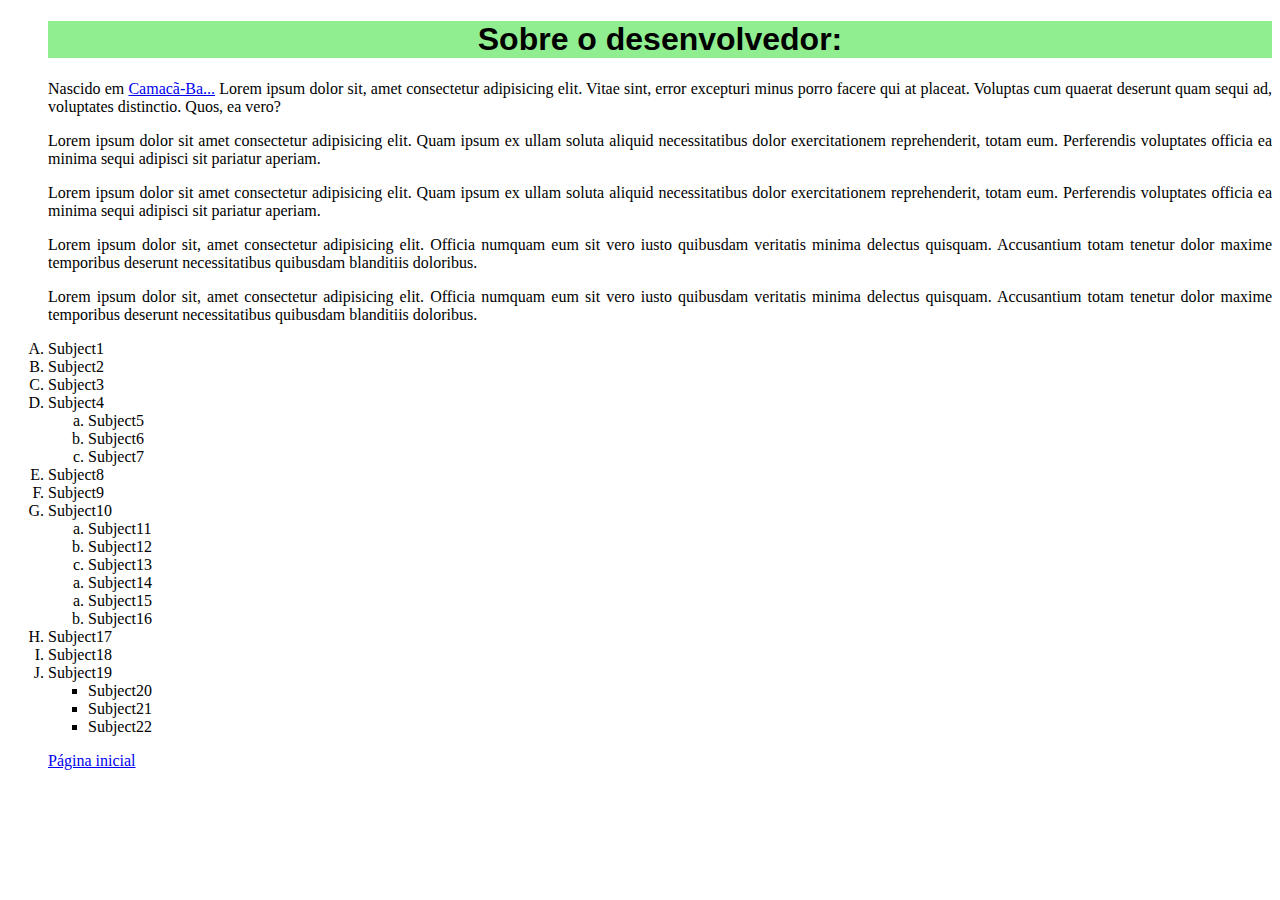
==== _arquivos/paginas/sobre.html @ 2f11bb92 "Sobre adicionado," ====
<!DOCTYPE html>
<html lang="en">

<head>
    <meta charset="UTF-8">
    <meta http-equiv="X-UA-Compatible" content="IE=edge">
    <meta name="viewport" content="width=device-width, initial-scale=1.0">
    <link rel="stylesheet" href="../styles/sobre.css">
    <title>Sobre Paulo Henrique!</title>
</head>

<body>


    <h1> Sobre o desenvolvedor:</h1>
    <div>
        <p> Nascido em <a
                href="https://www.google.com/maps/place/Camacã,+Camacan+-+BA,+45880-000/@-15.4179507,-39.5030364,3430m/data=!3m1!1e3!4m5!3m4!1s0x73788ac8872aca9:0x1ffa4af17ed4bf3d!8m2!3d-15.4201038!4d-39.4964037"
                type="external">Camacã-Ba...</a> Lorem ipsum dolor sit, amet consectetur adipisicing elit. Vitae sint,
            error
            excepturi minus porro facere qui at placeat. Voluptas cum quaerat deserunt quam sequi ad, voluptates
            distinctio.
            Quos, ea vero?</p>
        <p>Lorem ipsum dolor sit amet consectetur adipisicing elit. Quam ipsum ex ullam soluta aliquid necessitatibus
            dolor
            exercitationem reprehenderit, totam eum. Perferendis voluptates officia ea minima sequi adipisci sit
            pariatur
            aperiam.</p>
        <p>Lorem ipsum dolor sit amet consectetur adipisicing elit. Quam ipsum ex ullam soluta aliquid necessitatibus
            dolor
            exercitationem reprehenderit, totam eum. Perferendis voluptates officia ea minima sequi adipisci sit
            pariatur
            aperiam.</p>
        <p>Lorem ipsum dolor sit, amet consectetur adipisicing elit. Officia numquam eum sit vero iusto quibusdam
            veritatis
            minima delectus quisquam. Accusantium totam tenetur dolor maxime temporibus deserunt necessitatibus
            quibusdam
            blanditiis doloribus.</p>
        <p>Lorem ipsum dolor sit, amet consectetur adipisicing elit. Officia numquam eum sit vero iusto quibusdam
            veritatis
            minima delectus quisquam. Accusantium totam tenetur dolor maxime temporibus deserunt necessitatibus
            quibusdam
            blanditiis doloribus.</p>
    </div>

    <div>
        <ol type="A" class="listan1">
            <li>Subject1</li>
            <li>Subject2</li>
            <li>Subject3</li>
            <li>Subject4</li>
            <ol type="a" class="listan2">
                <li>Subject5</li>
                <li>Subject6</li>
                <li>Subject7</li>
            </ol>
            <li>Subject8</li>
            <li>Subject9</li>
            <li>Subject10</li>
            <ol type="a">
                <li>Subject11</li>
                <li>Subject12</li>
                <li>Subject13</li>
            </ol>
            <ol type="a">
                <li>Subject14</li>
            </ol>
            <ol type="a" class="listan2">
                <li>Subject15</li>
                <li>Subject16</li>
            </ol> 
            <li>Subject17</li>
            <li>Subject18</li>
            <li>Subject19</li>
            <ul type="square" class="listan4">
                <li>Subject20</li>
                <li>Subject21</li>
                <li>Subject22</li>
            </ul>
            
        </ol>

    </div>
    <p><a href="../index.html">Página inicial</a></p>

</body>

</html>
---- _arquivos/styles/sobre.css ----
h1{
    font-family: -apple-system, BlinkMacSystemFont, 'Segoe UI', Roboto, Oxygen, Ubuntu, Cantarell, 'Open Sans', 'Helvetica Neue', sans-serif;
    margin-left: 40px;
    background: lightgreen;
    text-align: center;
}

p{
    margin-left: 40px;
    text-align: justify;
}
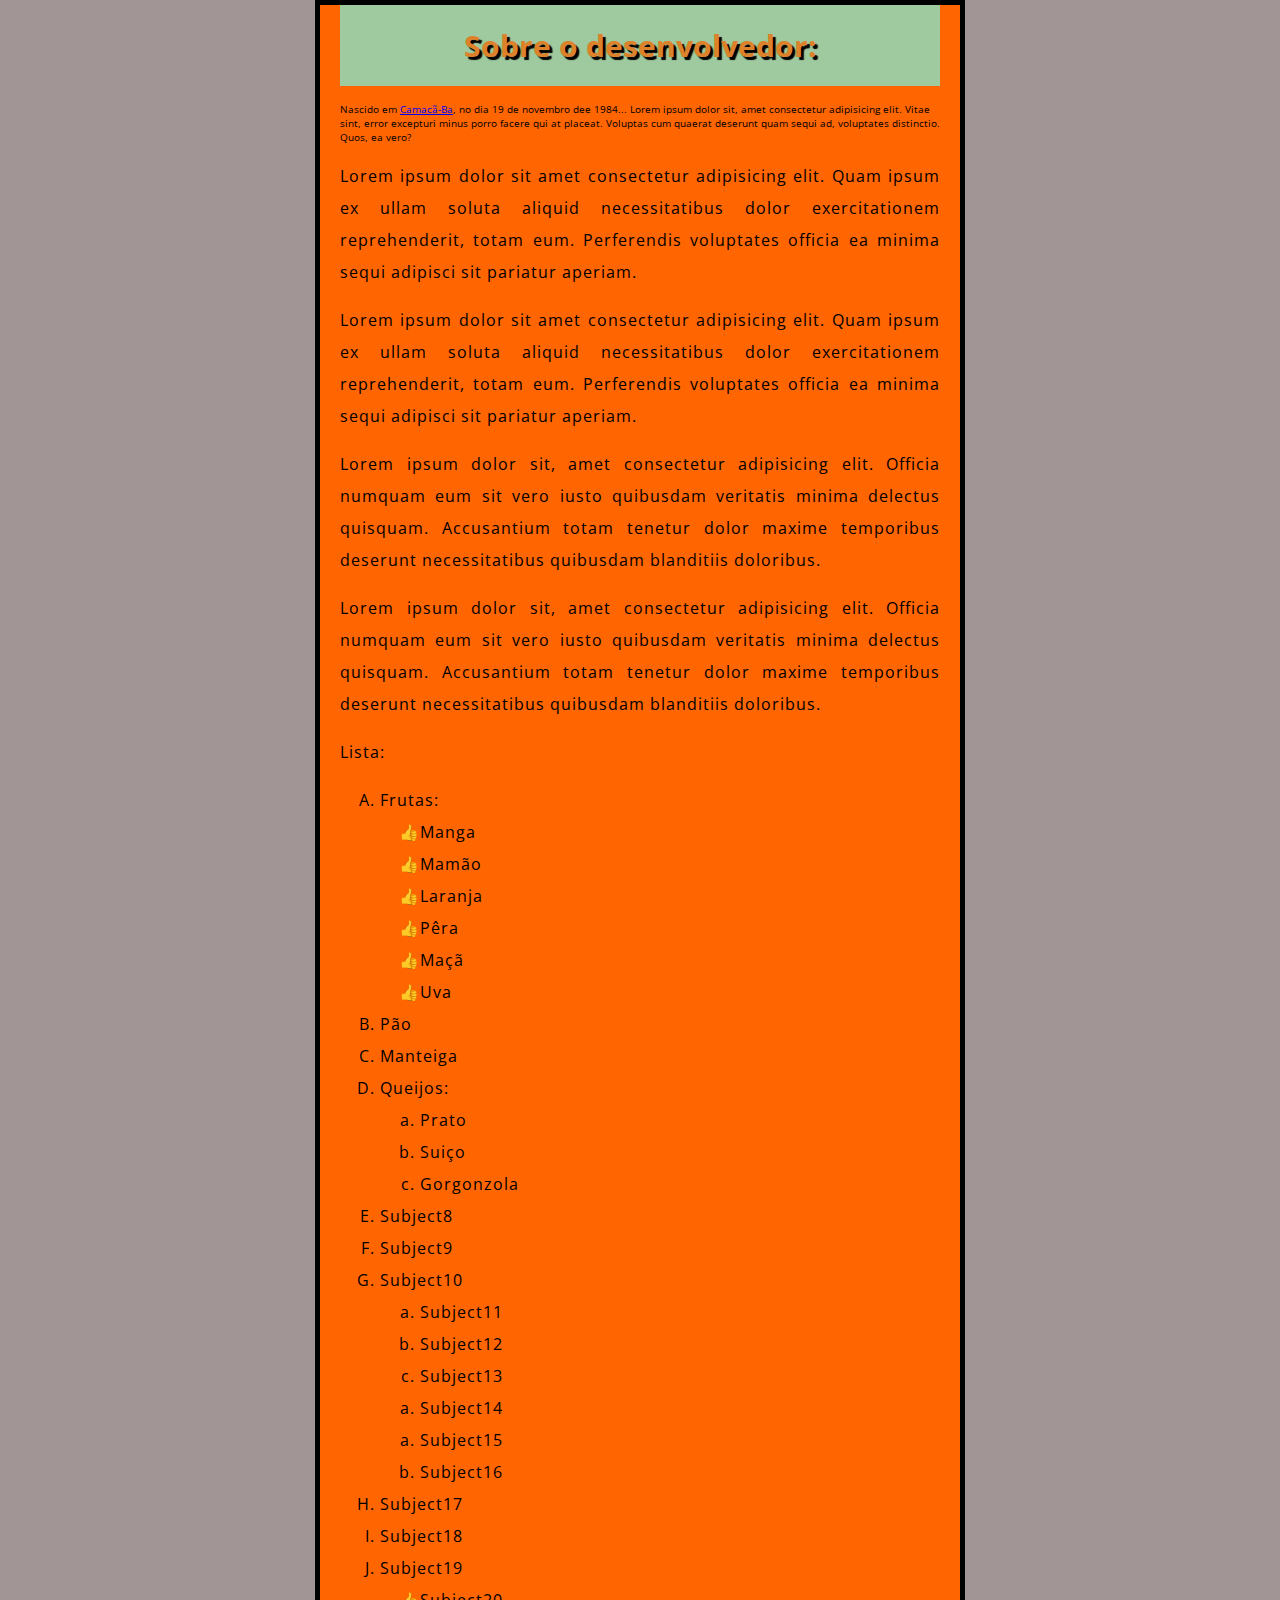
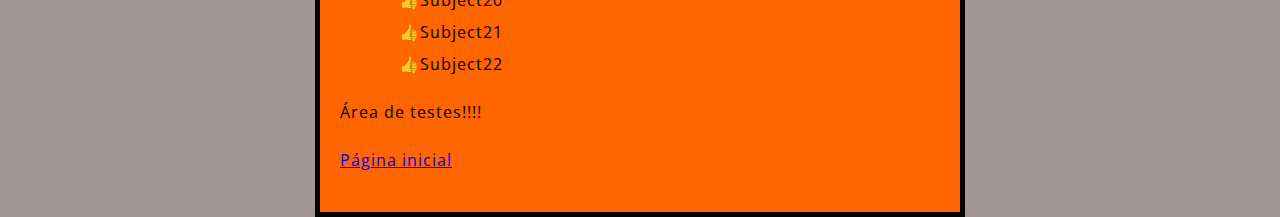
==== commit 09a11527: "Progresso nos estudos" ====
--- a/_arquivos/paginas/sobre.html
+++ b/_arquivos/paginas/sobre.html
@@ -5,22 +5,25 @@
     <meta charset="UTF-8">
     <meta http-equiv="X-UA-Compatible" content="IE=edge">
     <meta name="viewport" content="width=device-width, initial-scale=1.0">
+    <link href="https://fonts.googleapis.com/css?family=Open+Sans" rel="stylesheet">
     <link rel="stylesheet" href="../styles/sobre.css">
     <title>Sobre Paulo Henrique!</title>
 </head>
 
 <body>
 
+    <h1 class="criaborda"> Sobre o desenvolvedor:</h1>
 
-    <h1> Sobre o desenvolvedor:</h1>
-    <div>
-        <p> Nascido em <a
+    <div class="criaborda formataborda1">
+        <p>
+        <article> Nascido em <a
                 href="https://www.google.com/maps/place/Camacã,+Camacan+-+BA,+45880-000/@-15.4179507,-39.5030364,3430m/data=!3m1!1e3!4m5!3m4!1s0x73788ac8872aca9:0x1ffa4af17ed4bf3d!8m2!3d-15.4201038!4d-39.4964037"
-                type="external">Camacã-Ba...</a> Lorem ipsum dolor sit, amet consectetur adipisicing elit. Vitae sint,
+                type="external">Camacã-Ba</a>, no dia 19 de novembro dee 1984... Lorem ipsum dolor sit, amet consectetur adipisicing elit. Vitae sint,
             error
             excepturi minus porro facere qui at placeat. Voluptas cum quaerat deserunt quam sequi ad, voluptates
             distinctio.
-            Quos, ea vero?</p>
+            Quos, ea vero?</article>
+        </p>
         <p>Lorem ipsum dolor sit amet consectetur adipisicing elit. Quam ipsum ex ullam soluta aliquid necessitatibus
             dolor
             exercitationem reprehenderit, totam eum. Perferendis voluptates officia ea minima sequi adipisci sit
@@ -43,44 +46,61 @@
             blanditiis doloribus.</p>
     </div>
 
-    <div>
+    <div class="criaborda formataborda2">
+        <p>Lista:</p>
         <ol type="A" class="listan1">
-            <li>Subject1</li>
-            <li>Subject2</li>
-            <li>Subject3</li>
-            <li>Subject4</li>
-            <ol type="a" class="listan2">
-                <li>Subject5</li>
-                <li>Subject6</li>
-                <li>Subject7</li>
-            </ol>
+            <li>Frutas:
+                <ul>
+                    <li>Manga</li>
+                    <li>Mamão</li>
+                    <li>Laranja</li>
+                    <li>Pêra</li>
+                    <li>Maçã</li>
+                    <li>Uva</li>
+                </ul>
+            </li>
+            <li>Pão</li>
+            <li>Manteiga</li>
+            <li>Queijos:
+                <ol type="a" class="listan2">
+                    <li>Prato</li>
+                    <li>Suiço</li>
+                    <li>Gorgonzola</li>
+                </ol>
+            </li>
+
             <li>Subject8</li>
             <li>Subject9</li>
-            <li>Subject10</li>
-            <ol type="a">
-                <li>Subject11</li>
-                <li>Subject12</li>
-                <li>Subject13</li>
-            </ol>
+            <li>Subject10
+                <ol type="a">
+                    <li>Subject11</li>
+                    <li>Subject12</li>
+                    <li>Subject13</li>
+                </ol>
+            </li>
+
             <ol type="a">
                 <li>Subject14</li>
             </ol>
             <ol type="a" class="listan2">
                 <li>Subject15</li>
                 <li>Subject16</li>
-            </ol> 
+            </ol>
             <li>Subject17</li>
             <li>Subject18</li>
-            <li>Subject19</li>
-            <ul type="square" class="listan4">
-                <li>Subject20</li>
-                <li>Subject21</li>
-                <li>Subject22</li>
-            </ul>
-            
+            <li>Subject19
+                <ul type="square" class="listan4">
+                    <li>Subject20</li>
+                    <li>Subject21</li>
+                    <li>Subject22</li>
+                </ul>
+            </li>
         </ol>
+    </div>
+    <div class="">
+        <p>Área de testes!!!!</p>
+    </div>
 
-    </div>
     <p><a href="../index.html">Página inicial</a></p>
 
 </body>
--- a/_arquivos/styles/sobre.css
+++ b/_arquivos/styles/sobre.css
@@ -1,11 +1,53 @@
 h1{
-    font-family: -apple-system, BlinkMacSystemFont, 'Segoe UI', Roboto, Oxygen, Ubuntu, Cantarell, 'Open Sans', 'Helvetica Neue', sans-serif;
-    margin-left: 40px;
-    background: lightgreen;
+    margin: 0;
+    padding: 20px 0;
+    background: rgb(159, 202, 159);
+    text-shadow: 3px 3px 1px black;
+    color: #dd812a;
     text-align: center;
+    font-size: 30px;
 }
-
-p{
-    margin-left: 40px;
+ul{
+    list-style-type: "\1F44D";
+    line-height: 80%;
+}
+body{
+    width: 600px;
+    margin: 0 auto;
+    background-color: #FF6500;
+    padding: 0 20px 20px 20px;
+    border: 5px solid black;
+    /* font-size: 16px;
     text-align: justify;
-}+    line-height: 2;
+    letter-spacing: 1px;*/
+    
+}
+p, li {
+    font-size: 16px;
+    text-align: justify;
+    line-height: 2;
+    letter-spacing: 1px;
+    
+}
+/*.criaborda{
+    border: 4px solid #666; 
+    padding: .5em;
+}
+.formataborda1{
+    border-color: orange;
+    font-weight: bold;
+}
+.formataborda2{
+    border-color: red;
+    font-weight: bold;
+}*/
+html {
+    font-size: 10px; 
+    font-family: "Open Sans", sans-serif; /* this should be the rest of the output you got from Google fonts */
+    background-color: rgb(161, 149, 149);
+  }
+  img {
+    display: block;
+    margin: 0 auto;
+  }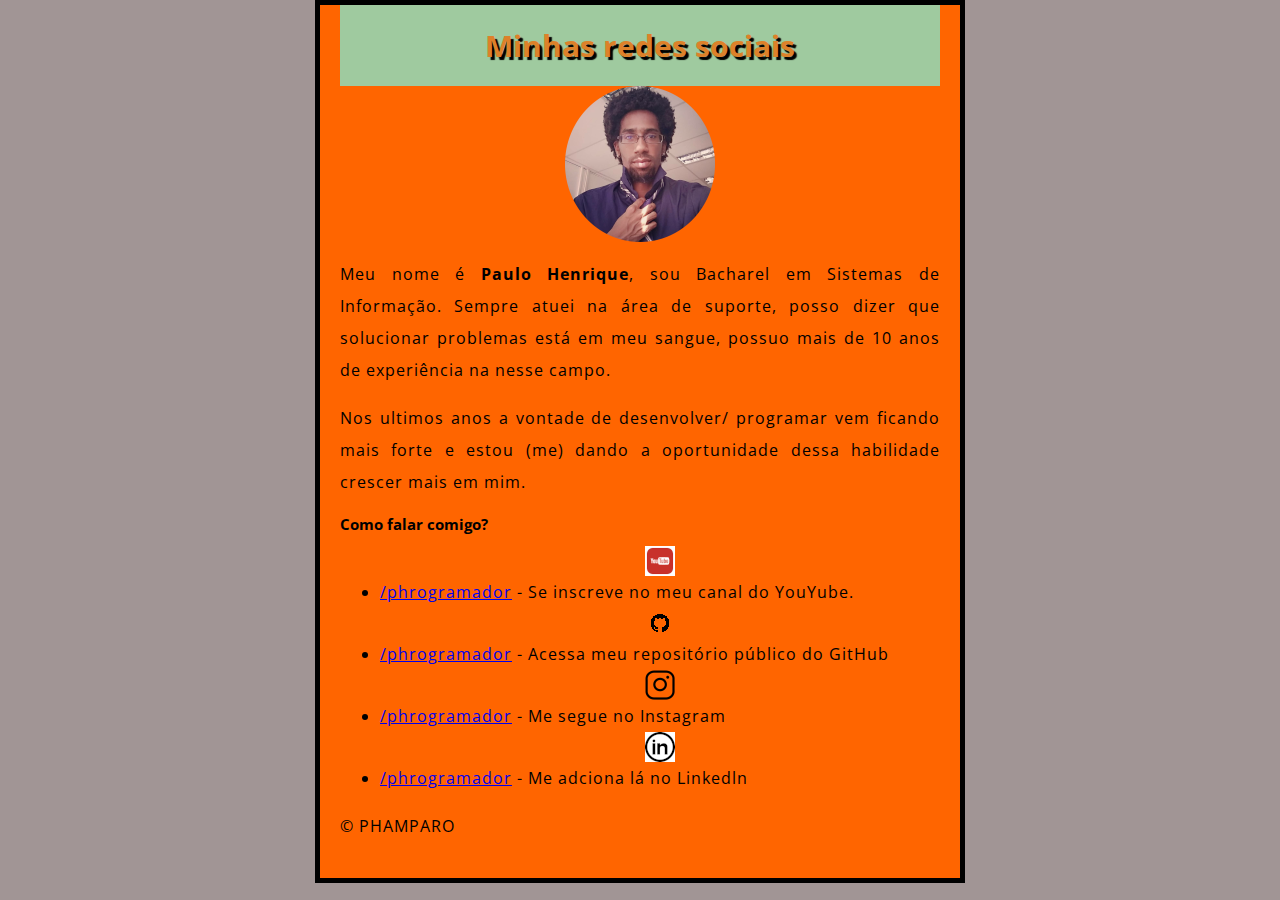
==== commit 547f0a3a: "alterações sobre.html" ====
--- a/_arquivos/paginas/sobre.html
+++ b/_arquivos/paginas/sobre.html
@@ -10,7 +10,9 @@
     <title>Sobre Paulo Henrique!</title>
 </head>
 
-<body>
+<!-- <body>
+
+    
 
     <h1 class="criaborda"> Sobre o desenvolvedor:</h1>
 
@@ -101,8 +103,59 @@
         <p>Área de testes!!!!</p>
     </div>
 
-    <p><a href="../index.html">Página inicial</a></p>
+    <p><a href="../index.html">Página inicial</a></p> */
 
+</body>  --> 
+
+<body>
+    
+    <header>
+        <h1> Minhas redes sociais</h1>
+    </header>
+    
+    <main>
+        <img src="../imagens/perfilredondo1_site.png" alt="Foto do desenvolvedor">
+
+        <p> Meu nome é <strong>Paulo Henrique</strong>, sou Bacharel em Sistemas de Informação.
+            Sempre atuei na área de suporte, posso dizer que solucionar problemas está em meu sangue, 
+            possuo mais de 10 anos de experiência na nesse campo.
+        </p>
+        <p> Nos ultimos anos a vontade de desenvolver/ programar vem ficando mais forte e estou (me) dando a oportunidade
+            dessa habilidade crescer mais em mim.
+        </p>
+
+        <h2>Como falar comigo?</h2>
+        <ul>
+            <li>
+                <img src="../imagens/youtube.png" alt="Logo do YouTube"> 
+                <a href="https://www.youtube.com/channel/UC7WvW9yB4f8re2UZyLVtcvg" target="_blank" >/phrogramador</a>  - Se inscreve no meu canal do YouYube.
+            </li>
+
+            <li>
+                <img src="../imagens/github_256_black.png" alt="logo do GitHub">
+                <a href="#" target="_blank">/phrogramador</a> - Acessa meu repositório público do GitHub
+            </li>
+
+            <li>
+                <img src="../imagens/instagram_f_icon-icons.com_65485.ico" alt="Logo do Instagram">
+                <a href="#" target="_blank">/phrogramador</a> - Me segue no Instagram</li>
+
+            <li>
+                <img src="../imagens/linkedln.png" alt="Logo do Linkedln">
+                <a href="#" target="_blank">/phrogramador</a> - Me adciona lá no Linkedln</li>
+        </ul>
+
+
+
+    </main>
+
+    
+    <footer>
+
+        <p>&copy; PHAMPARO </p>
+
+    </footer>
+    
 </body>
 
 </html>--- a/_arquivos/styles/sobre.css
+++ b/_arquivos/styles/sobre.css
@@ -8,7 +8,6 @@
     font-size: 30px;
 }
 ul{
-    list-style-type: "\1F44D";
     line-height: 80%;
 }
 body{
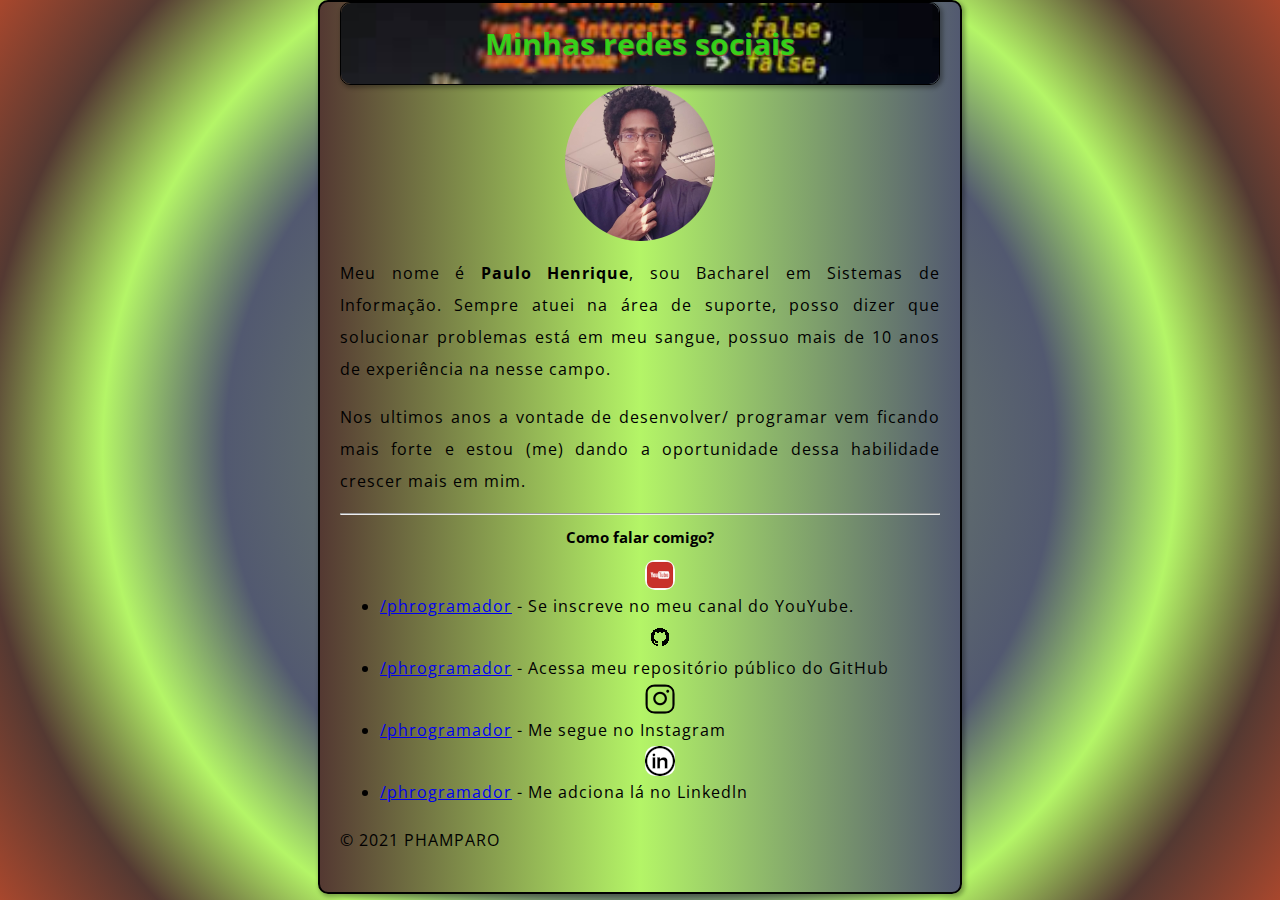
==== commit 0e46f5e7: "estudos do dia" ====
--- a/_arquivos/paginas/sobre.html
+++ b/_arquivos/paginas/sobre.html
@@ -123,8 +123,9 @@
         <p> Nos ultimos anos a vontade de desenvolver/ programar vem ficando mais forte e estou (me) dando a oportunidade
             dessa habilidade crescer mais em mim.
         </p>
+        <hr>
 
-        <h2>Como falar comigo?</h2>
+        <h2 id="falarcomigo">Como falar comigo?</h2>
         <ul>
             <li>
                 <img src="../imagens/youtube.png" alt="Logo do YouTube"> 
@@ -152,7 +153,7 @@
     
     <footer>
 
-        <p>&copy; PHAMPARO </p>
+        <p>&copy; 2021 PHAMPARO </p>
 
     </footer>
     
--- a/_arquivos/styles/sobre.css
+++ b/_arquivos/styles/sobre.css
@@ -1,3 +1,9 @@
+*{
+    font-family: -apple-system, BlinkMacSystemFont, 'Segoe UI', Roboto, Oxygen, Ubuntu, Cantarell, 'Open Sans', 'Helvetica Neue', sans-serif;
+    border-radius: 10px;
+}
+
+
 h1{
     margin: 0;
     padding: 20px 0;
@@ -10,12 +16,29 @@
 ul{
     line-height: 80%;
 }
+header{
+    border: 1px solid black;
+    box-shadow: 2px 2px 4px 1px rgba(0, 0, 0, 0.315);
+}
+header > h1{
+    background-image: url(../imagens/sobre.jpg);
+    background-size:cover;
+    color: rgba(40, 231, 23, 0.842);
+    text-shadow: 1px 1px 1px  rgb(148, 90, 51);
+    background-position-x: inherit ;
+    
+}
+#falarcomigo{
+    text-align: center;
+}
 body{
     width: 600px;
     margin: 0 auto;
-    background-color: #FF6500;
+    background-image: linear-gradient(to right, #A8472D, #543932, #B4f567,#525970, #85A165 );
+    background-attachment: fixed;
     padding: 0 20px 20px 20px;
-    border: 5px solid black;
+    border: 2px solid black;
+    box-shadow: 2px 2px 4px 1px rgba(0, 0, 0, 0.315);
     /* font-size: 16px;
     text-align: justify;
     line-height: 2;
@@ -44,7 +67,9 @@
 html {
     font-size: 10px; 
     font-family: "Open Sans", sans-serif; /* this should be the rest of the output you got from Google fonts */
-    background-color: rgb(161, 149, 149);
+    /*background-image: linear-gradient(30deg, #85A165, #525970, #B4f567, #543932, #A8472D);*/
+    background-image: radial-gradient(circle, #85A165, #525970 53%, #B4f567, #543932, #A8472D);
+    background-attachment: fixed;
   }
   img {
     display: block;
